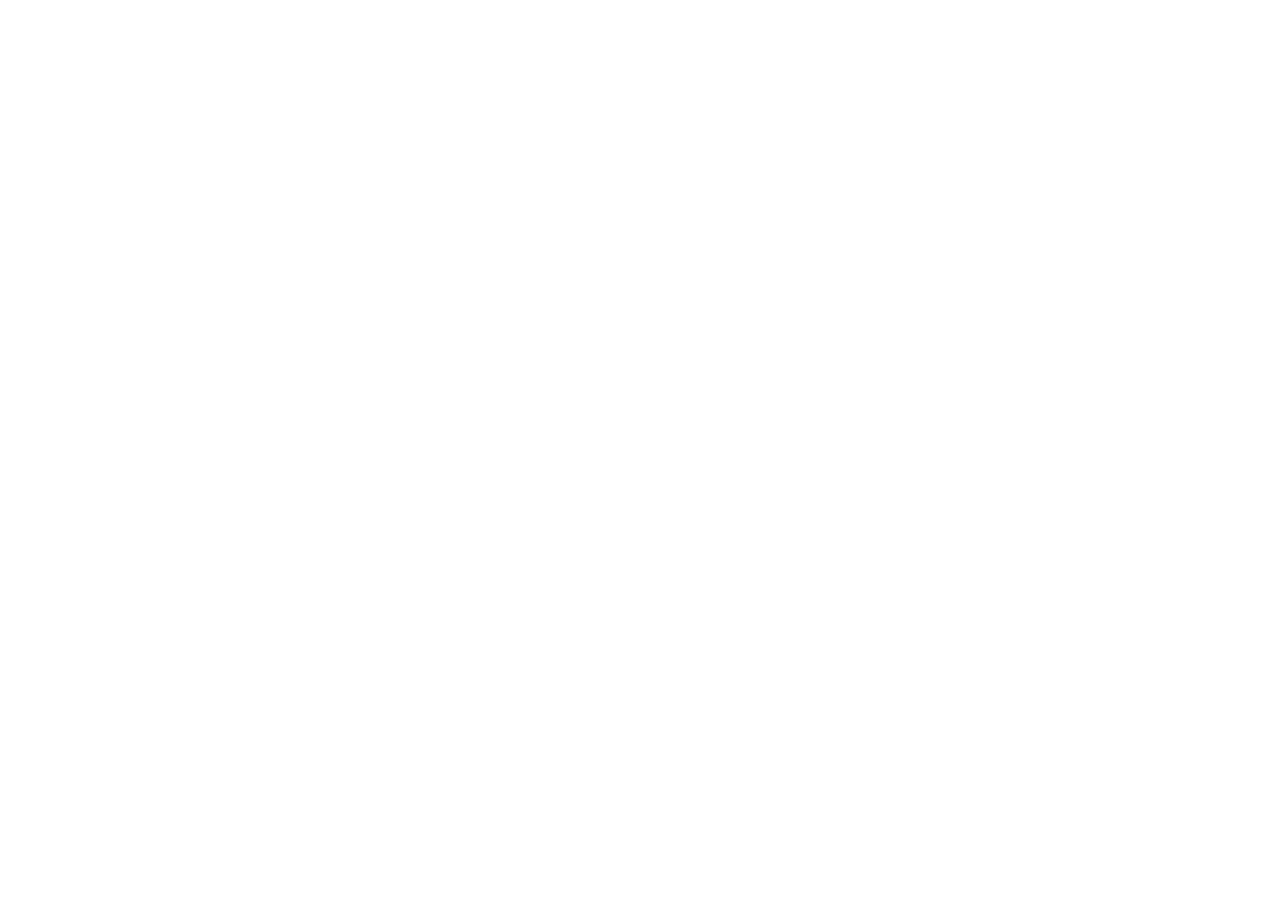
==== index.html @ 2ac114e3 "Addinf minimal frameworks files" ====
<!doctype html>
<html class="no-js" lang="">
    <head>
        <meta charset="utf-8">
        <meta http-equiv="x-ua-compatible" content="ie=edge">
        <title>Accueil</title>
        <meta name="description" content="">
        <meta name="viewport" content="width=device-width, initial-scale=1">

        <link rel="apple-touch-icon" href="apple-touch-icon.png">
		<!-- Favicons -->
			<!-- Apple Favicons -->
		<link rel="apple-touch-icon" sizes="57x57" href="/apple-icon-57x57.png">
		<link rel="apple-touch-icon" sizes="60x60" href="/apple-icon-60x60.png">
		<link rel="apple-touch-icon" sizes="72x72" href="/apple-icon-72x72.png">
		<link rel="apple-touch-icon" sizes="76x76" href="/apple-icon-76x76.png">
		<link rel="apple-touch-icon" sizes="114x114" href="/apple-icon-114x114.png">
		<link rel="apple-touch-icon" sizes="120x120" href="/apple-icon-120x120.png">
		<link rel="apple-touch-icon" sizes="144x144" href="/apple-icon-144x144.png">
		<link rel="apple-touch-icon" sizes="152x152" href="/apple-icon-152x152.png">
		<link rel="apple-touch-icon" sizes="180x180" href="/apple-icon-180x180.png">
			<!-- Android Favicons -->
		<link rel="icon" type="image/png" sizes="192x192"  href="/android-icon-192x192.png">
			<!-- PC Favicons -->
		<link rel="icon" type="image/png" sizes="32x32" href="/favicon-32x32.png">
		<link rel="icon" type="image/png" sizes="96x96" href="/favicon-96x96.png">
		<link rel="icon" type="image/png" sizes="16x16" href="/favicon-16x16.png">
		<link rel="manifest" href="/manifest.json">
		<meta name="msapplication-TileColor" content="#ffffff">
		<meta name="msapplication-TileImage" content="/ms-icon-144x144.png">
		<meta name="theme-color" content="#ffffff">
		<!-- Styles -->
			<!-- Boilerplate -->
        <link rel="stylesheet" href="css/boilerplate/normalize.css">
        <link rel="stylesheet" href="css/boilerplate/main.css">
        	<!-- Bootstrap --> 
        <link rel="stylesheet" href="css/bootstrap/bootstrap.css">
        <link rel="stylesheet" href="css/bootstrap/bootstrap-theme.css">
        <!-- CSS Compatibility to IE -->
        <script src="js/vendor/modernizr-2.8.3.min.js"></script>
    </head>
    <body>
        <!--[i lt IE 8]>
            <p class="browserupgrade">You are using an <strong>outdated</strong> browser. Please <a href="http://browsehappy.com/">upgrade your browser</a> to improve your experience.</p>
        <![endif]-->

 <!-- #################### HEADER #################### -->










 <!-- #################### MAIN #################### -->















 <!-- #################### SCRIPTS #################### -->
        <script src="https://code.jquery.com/jquery-1.12.0.min.js"></script>
        <script>window.jQuery || document.write('<script src="js/boilerplate/vendor/jquery-1.12.0.min.js"><\/script>')</script>
        <!-- BOILERPLATE -->
        <script src="js/boilerplate/plugins.js"></script>
        <script src="js/boilerplate/main.js"></script>
        <!-- BOOTSTRAP -->
        <script src="js/bootstrap/bootstrap.js"></script>
        <script src="js/bootstrap/npm.js"></script>

        <!-- Google Analytics: change UA-XXXXX-X to be your site's ID. -->
        <script>
            (function(b,o,i,l,e,r){b.GoogleAnalyticsObject=l;b[l]||(b[l]=
            function(){(b[l].q=b[l].q||[]).push(arguments)});b[l].l=+new Date;
            e=o.createElement(i);r=o.getElementsByTagName(i)[0];
            e.src='https://www.google-analytics.com/analytics.js';
            r.parentNode.insertBefore(e,r)}(window,document,'script','ga'));
            ga('create','UA-XXXXX-X','auto');ga('send','pageview');
        </script>
    </body>
</html>
---- css/boilerplate/main.css ----
/*! HTML5 Boilerplate v5.3.0 | MIT License | https://html5boilerplate.com/ */

/*
 * What follows is the result of much research on cross-browser styling.
 * Credit left inline and big thanks to Nicolas Gallagher, Jonathan Neal,
 * Kroc Camen, and the H5BP dev community and team.
 */

/* ==========================================================================
   Base styles: opinionated defaults
   ========================================================================== */

html {
    color: #222;
    font-size: 1em;
    line-height: 1.4;
}

/*
 * Remove text-shadow in selection highlight:
 * https://twitter.com/miketaylr/status/12228805301
 *
 * These selection rule sets have to be separate.
 * Customize the background color to match your design.
 */

::-moz-selection {
    background: #b3d4fc;
    text-shadow: none;
}

::selection {
    background: #b3d4fc;
    text-shadow: none;
}

/*
 * A better looking default horizontal rule
 */

hr {
    display: block;
    height: 1px;
    border: 0;
    border-top: 1px solid #ccc;
    margin: 1em 0;
    padding: 0;
}

/*
 * Remove the gap between audio, canvas, iframes,
 * images, videos and the bottom of their containers:
 * https://github.com/h5bp/html5-boilerplate/issues/440
 */

audio,
canvas,
iframe,
img,
svg,
video {
    vertical-align: middle;
}

/*
 * Remove default fieldset styles.
 */

fieldset {
    border: 0;
    margin: 0;
    padding: 0;
}

/*
 * Allow only vertical resizing of textareas.
 */

textarea {
    resize: vertical;
}

/* ==========================================================================
   Browser Upgrade Prompt
   ========================================================================== */

.browserupgrade {
    margin: 0.2em 0;
    background: #ccc;
    color: #000;
    padding: 0.2em 0;
}

/* ==========================================================================
   Author's custom styles
   ========================================================================== */

















/* ==========================================================================
   Helper classes
   ========================================================================== */

/*
 * Hide visually and from screen readers
 */

.hidden {
    display: none !important;
}

/*
 * Hide only visually, but have it available for screen readers:
 * http://snook.ca/archives/html_and_css/hiding-content-for-accessibility
 */

.visuallyhidden {
    border: 0;
    clip: rect(0 0 0 0);
    height: 1px;
    margin: -1px;
    overflow: hidden;
    padding: 0;
    position: absolute;
    width: 1px;
}

/*
 * Extends the .visuallyhidden class to allow the element
 * to be focusable when navigated to via the keyboard:
 * https://www.drupal.org/node/897638
 */

.visuallyhidden.focusable:active,
.visuallyhidden.focusable:focus {
    clip: auto;
    height: auto;
    margin: 0;
    overflow: visible;
    position: static;
    width: auto;
}

/*
 * Hide visually and from screen readers, but maintain layout
 */

.invisible {
    visibility: hidden;
}

/*
 * Clearfix: contain floats
 *
 * For modern browsers
 * 1. The space content is one way to avoid an Opera bug when the
 *    `contenteditable` attribute is included anywhere else in the document.
 *    Otherwise it causes space to appear at the top and bottom of elements
 *    that receive the `clearfix` class.
 * 2. The use of `table` rather than `block` is only necessary if using
 *    `:before` to contain the top-margins of child elements.
 */

.clearfix:before,
.clearfix:after {
    content: " "; /* 1 */
    display: table; /* 2 */
}

.clearfix:after {
    clear: both;
}

/* ==========================================================================
   EXAMPLE Media Queries for Responsive Design.
   These examples override the primary ('mobile first') styles.
   Modify as content requires.
   ========================================================================== */

@media only screen and (min-width: 35em) {
    /* Style adjustments for viewports that meet the condition */
}

@media print,
       (-webkit-min-device-pixel-ratio: 1.25),
       (min-resolution: 1.25dppx),
       (min-resolution: 120dpi) {
    /* Style adjustments for high resolution devices */
}

/* ==========================================================================
   Print styles.
   Inlined to avoid the additional HTTP request:
   http://www.phpied.com/delay-loading-your-print-css/
   ========================================================================== */

@media print {
    *,
    *:before,
    *:after,
    *:first-letter,
    *:first-line {
        background: transparent !important;
        color: #000 !important; /* Black prints faster:
                                   http://www.sanbeiji.com/archives/953 */
        box-shadow: none !important;
        text-shadow: none !important;
    }

    a,
    a:visited {
        text-decoration: underline;
    }

    a[href]:after {
        content: " (" attr(href) ")";
    }

    abbr[title]:after {
        content: " (" attr(title) ")";
    }

    /*
     * Don't show links that are fragment identifiers,
     * or use the `javascript:` pseudo protocol
     */

    a[href^="#"]:after,
    a[href^="javascript:"]:after {
        content: "";
    }

    pre,
    blockquote {
        border: 1px solid #999;
        page-break-inside: avoid;
    }

    /*
     * Printing Tables:
     * http://css-discuss.incutio.com/wiki/Printing_Tables
     */

    thead {
        display: table-header-group;
    }

    tr,
    img {
        page-break-inside: avoid;
    }

    img {
        max-width: 100% !important;
    }

    p,
    h2,
    h3 {
        orphans: 3;
        widows: 3;
    }

    h2,
    h3 {
        page-break-after: avoid;
    }
}
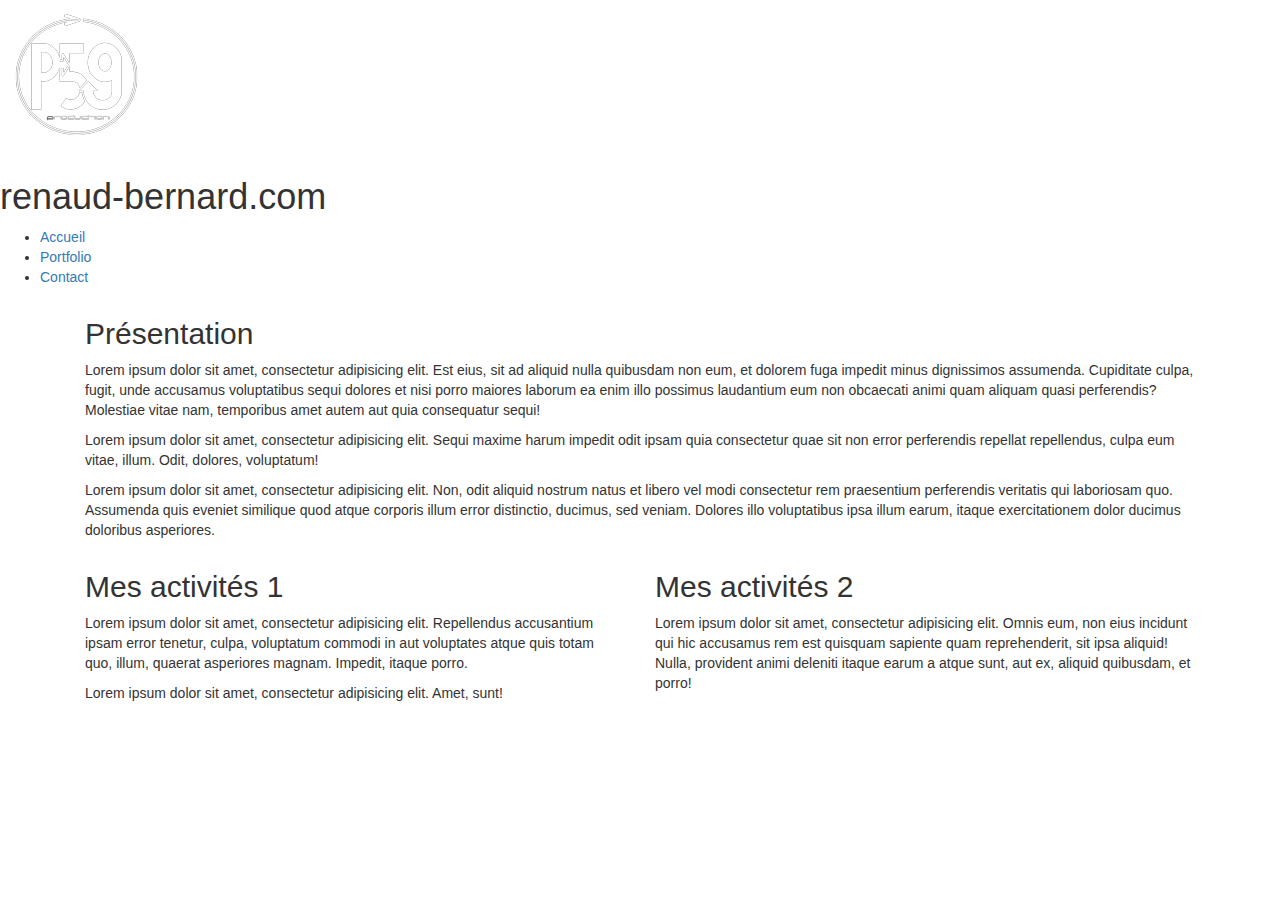
==== commit e80f6633: "Adding png for logo + main content to index" ====
--- a/index.html
+++ b/index.html
@@ -45,9 +45,39 @@
         <![endif]-->
 
  <!-- #################### HEADER #################### -->
+<header>
+	<div>
+		<img src="img/logo-rb-bandeau.png" alt="Logo site">
+		<h1>renaud-bernard.com</h1>
+	</div>
+	<nav>
+		<ul>
+			<li><a href="index.html">Accueil</a></li>
+			<li><a href="portfolio.html">Portfolio</a></li>
+			<li><a href="contact.html">Contact</a></li>
+		</ul>
+	</nav>
+</header>
 
-
-
+<main class="container">
+	<section>
+		<article class="col-lg-12 col-md-12 col-sm-12 col-xs-12">
+			<h2>Présentation</h2>
+			<p>Lorem ipsum dolor sit amet, consectetur adipisicing elit. Est eius, sit ad aliquid nulla quibusdam non eum, et dolorem fuga impedit minus dignissimos assumenda. Cupiditate culpa, fugit, unde accusamus voluptatibus sequi dolores et nisi porro maiores laborum ea enim illo possimus laudantium eum non obcaecati animi quam aliquam quasi perferendis? Molestiae vitae nam, temporibus amet autem aut quia consequatur sequi!</p>
+			<p>Lorem ipsum dolor sit amet, consectetur adipisicing elit. Sequi maxime harum impedit odit ipsam quia consectetur quae sit non error perferendis repellat repellendus, culpa eum vitae, illum. Odit, dolores, voluptatum!</p>
+			<p>Lorem ipsum dolor sit amet, consectetur adipisicing elit. Non, odit aliquid nostrum natus et libero vel modi consectetur rem praesentium perferendis veritatis qui laboriosam quo. Assumenda quis eveniet similique quod atque corporis illum error distinctio, ducimus, sed veniam. Dolores illo voluptatibus ipsa illum earum, itaque exercitationem dolor ducimus doloribus asperiores.</p>
+		</article>
+		<article class="col-lg-6 col-md-6 col-sm-12 col-xs-12">
+			<h2>Mes activités 1</h2>
+			<p>Lorem ipsum dolor sit amet, consectetur adipisicing elit. Repellendus accusantium ipsam error tenetur, culpa, voluptatum commodi in aut voluptates atque quis totam quo, illum, quaerat asperiores magnam. Impedit, itaque porro.</p>
+			<p>Lorem ipsum dolor sit amet, consectetur adipisicing elit. Amet, sunt!</p>
+		</article>
+		<article class="col-lg-6 col-md-6 col-sm-12 col-xs-12">
+			<h2>Mes activités 2</h2>
+			<p>Lorem ipsum dolor sit amet, consectetur adipisicing elit. Omnis eum, non eius incidunt qui hic accusamus rem est quisquam sapiente quam reprehenderit, sit ipsa aliquid! Nulla, provident animi deleniti itaque earum a atque sunt, aut ex, aliquid quibusdam, et porro!</p>
+		</article>
+	</section>
+</main>
 
 
 
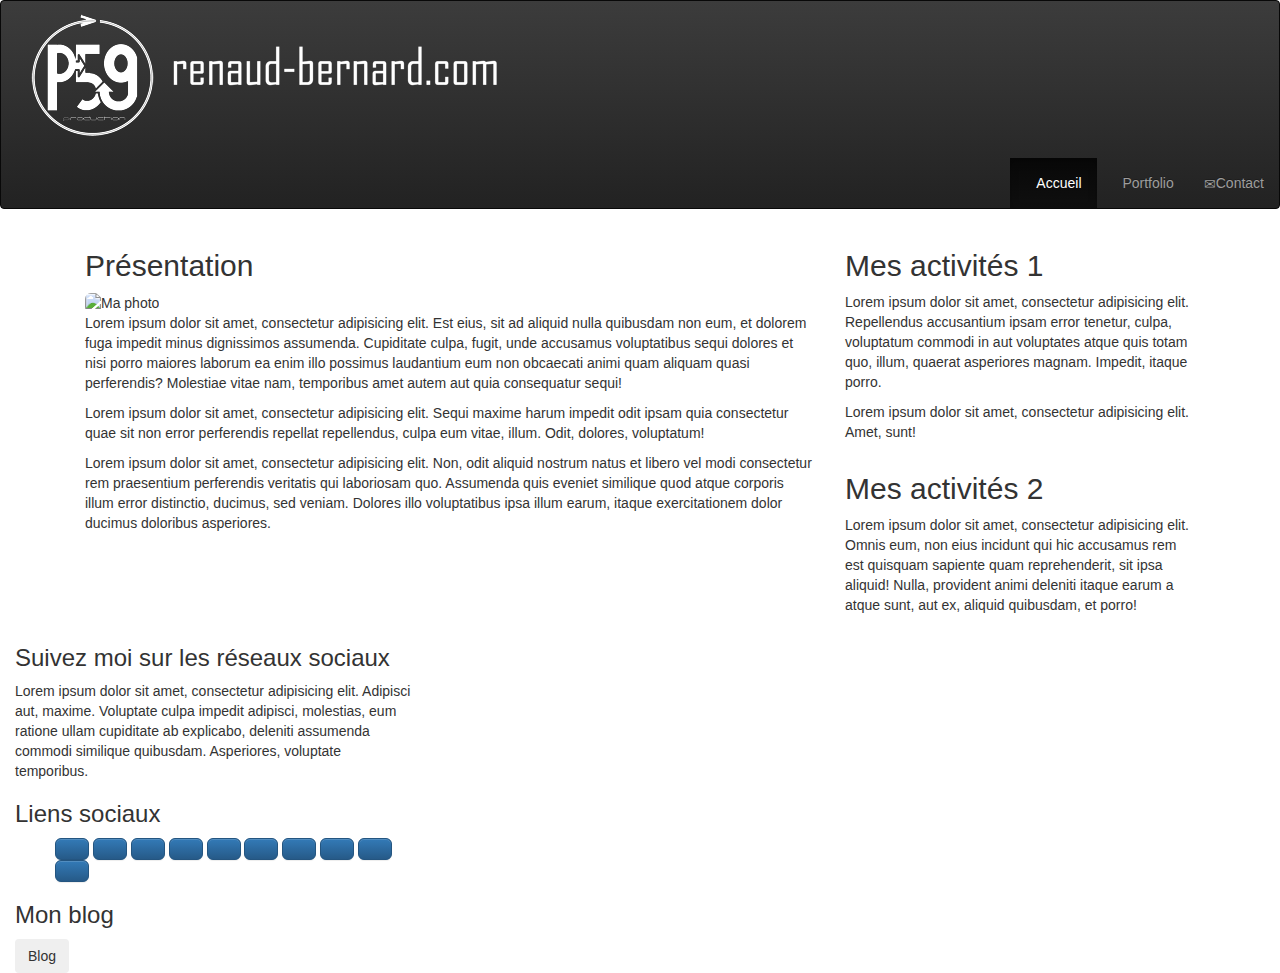
==== commit 3593f7f5: "adding some bootstrsap elements" ====
--- a/index.html
+++ b/index.html
@@ -45,41 +45,71 @@
         <![endif]-->
 
  <!-- #################### HEADER #################### -->
-<header>
-	<div>
-		<img src="img/logo-rb-bandeau.png" alt="Logo site">
-		<h1>renaud-bernard.com</h1>
+<header class="navbar navbar-inverse">
+	<div class="container-fluid">
+		<div>
+			<img src="img/logo-rb-bandeau.png" alt="Logo site">
+			<h1 class="hidden">renaud-bernard.com</h1>
+		</div>
+		<nav>
+			<ul class="nav navbar-nav navbar-right">
+				<li class="active"><a href="index.html">
+				<span class="glyphicon glyphicon-home" aria-hidden="true"></span>Accueil</a></li>
+				<li><a href="portfolio.html">
+				<span class="glyphicon glyphicon-camera" aria-hidden="true"></span>Portfolio</a></li>
+				<li><a href="contact.html">
+				<span class="glyphicon glyphicon-envelope" aria-hidden="true"></span>Contact</a></li>
+			</ul>
+		</nav>
 	</div>
-	<nav>
-		<ul>
-			<li><a href="index.html">Accueil</a></li>
-			<li><a href="portfolio.html">Portfolio</a></li>
-			<li><a href="contact.html">Contact</a></li>
-		</ul>
-	</nav>
 </header>
 
 <main class="container">
 	<section>
-		<article class="col-lg-12 col-md-12 col-sm-12 col-xs-12">
+		<article class="col-lg-8 col-md-8 col-sm-12 col-xs-12 jumboron">
 			<h2>Présentation</h2>
+			<img src="img/RenaudBernard59.jpg" alt="Ma photo" class="img-rounded">
 			<p>Lorem ipsum dolor sit amet, consectetur adipisicing elit. Est eius, sit ad aliquid nulla quibusdam non eum, et dolorem fuga impedit minus dignissimos assumenda. Cupiditate culpa, fugit, unde accusamus voluptatibus sequi dolores et nisi porro maiores laborum ea enim illo possimus laudantium eum non obcaecati animi quam aliquam quasi perferendis? Molestiae vitae nam, temporibus amet autem aut quia consequatur sequi!</p>
 			<p>Lorem ipsum dolor sit amet, consectetur adipisicing elit. Sequi maxime harum impedit odit ipsam quia consectetur quae sit non error perferendis repellat repellendus, culpa eum vitae, illum. Odit, dolores, voluptatum!</p>
 			<p>Lorem ipsum dolor sit amet, consectetur adipisicing elit. Non, odit aliquid nostrum natus et libero vel modi consectetur rem praesentium perferendis veritatis qui laboriosam quo. Assumenda quis eveniet similique quod atque corporis illum error distinctio, ducimus, sed veniam. Dolores illo voluptatibus ipsa illum earum, itaque exercitationem dolor ducimus doloribus asperiores.</p>
 		</article>
-		<article class="col-lg-6 col-md-6 col-sm-12 col-xs-12">
+		<article class="col-lg-4 col-md-4 col-sm-12 col-xs-12">
 			<h2>Mes activités 1</h2>
 			<p>Lorem ipsum dolor sit amet, consectetur adipisicing elit. Repellendus accusantium ipsam error tenetur, culpa, voluptatum commodi in aut voluptates atque quis totam quo, illum, quaerat asperiores magnam. Impedit, itaque porro.</p>
 			<p>Lorem ipsum dolor sit amet, consectetur adipisicing elit. Amet, sunt!</p>
 		</article>
-		<article class="col-lg-6 col-md-6 col-sm-12 col-xs-12">
+		<article class="col-lg-4 col-md-4 col-sm-12 col-xs-12">
 			<h2>Mes activités 2</h2>
 			<p>Lorem ipsum dolor sit amet, consectetur adipisicing elit. Omnis eum, non eius incidunt qui hic accusamus rem est quisquam sapiente quam reprehenderit, sit ipsa aliquid! Nulla, provident animi deleniti itaque earum a atque sunt, aut ex, aliquid quibusdam, et porro!</p>
 		</article>
 	</section>
 </main>
 
-
+<aside class="col-lg-4 col-md-4 col-sm-12 col-xs-12">
+	<article>
+		<h3>Suivez moi sur les réseaux sociaux</h3>
+		<p>Lorem ipsum dolor sit amet, consectetur adipisicing elit. Adipisci aut, maxime. Voluptate culpa impedit adipisci, molestias, eum ratione ullam cupiditate ab explicabo, deleniti assumenda commodi similique quibusdam. Asperiores, voluptate temporibus.</p>
+	</article>
+	<article>
+		<h3>Liens sociaux</h3>
+		<ul>
+			<li class="btn btn-primary btn-lg"><a href="#"></a></li>
+			<li class="btn btn-primary btn-lg"><a href="#"></a></li>
+			<li class="btn btn-primary btn-lg"><a href="#"></a></li>
+			<li class="btn btn-primary btn-lg"><a href="#"></a></li>
+			<li class="btn btn-primary btn-lg"><a href="#"></a></li>
+			<li class="btn btn-primary btn-lg"><a href="#"></a></li>
+			<li class="btn btn-primary btn-lg"><a href="#"></a></li>
+			<li class="btn btn-primary btn-lg"><a href="#"></a></li>
+			<li class="btn btn-primary btn-lg"><a href="#"></a></li>
+			<li class="btn btn-primary btn-lg"><a href="#"></a></li>
+		</ul>
+	</article>
+	<article>
+		<h3>Mon blog</h3>
+		<button class="btn btn-custom">Blog</button>
+	</article>
+</aside>
 
 
 
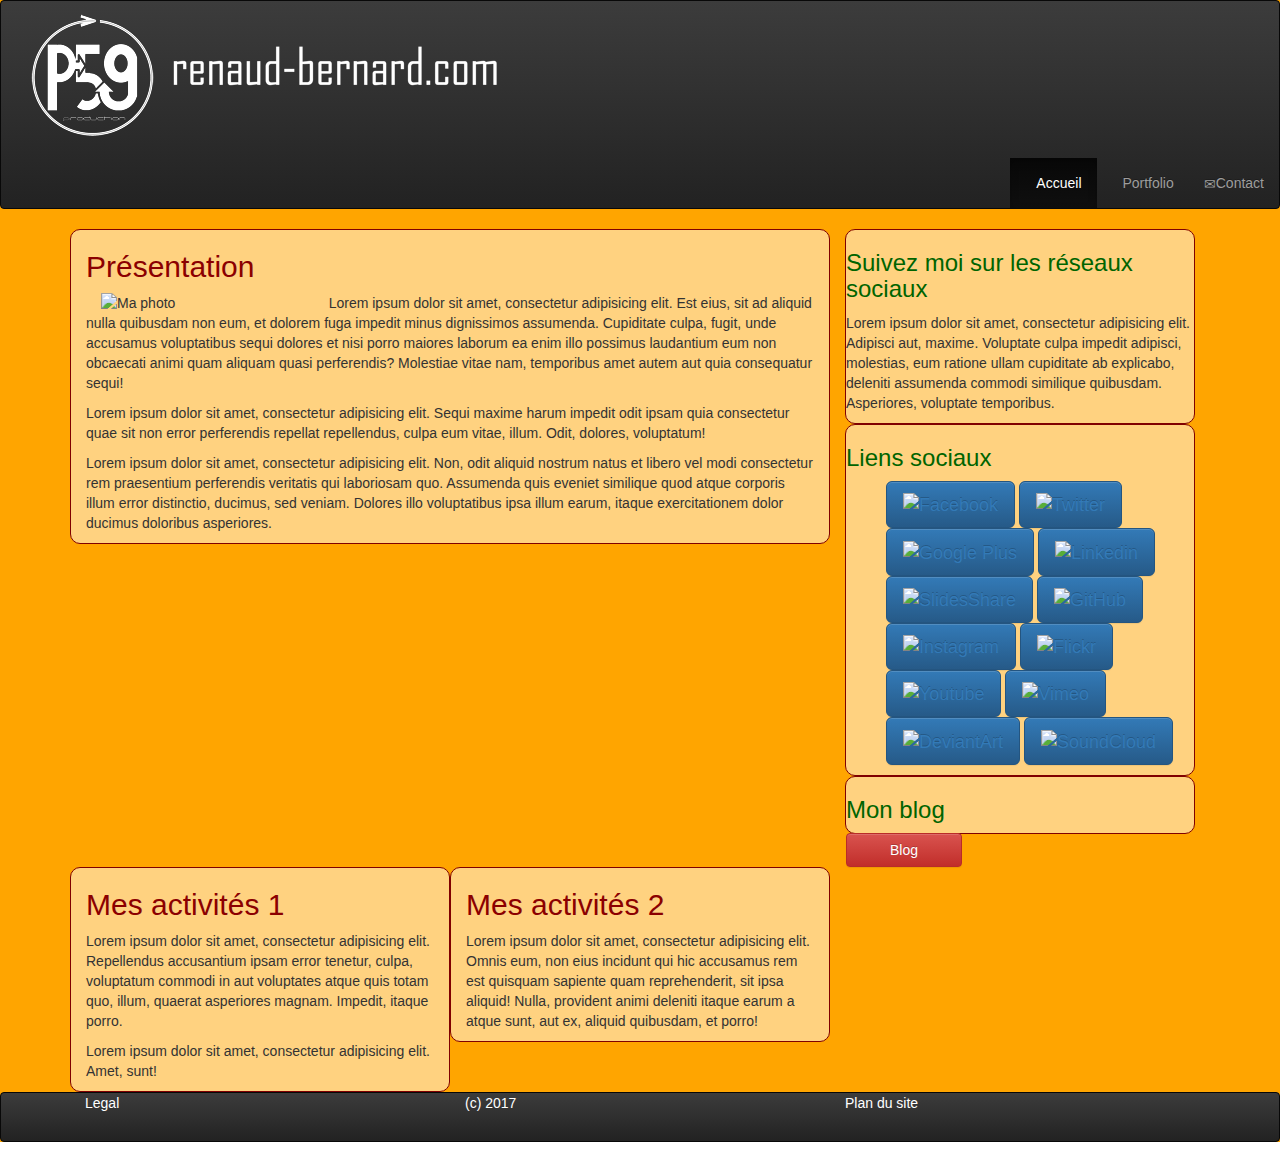
==== commit 264655fc: "index.html is already ok" ====
--- a/index.html
+++ b/index.html
@@ -1,5 +1,5 @@
 <!doctype html>
-<html class="no-js" lang="">
+<html class="no-js" lang="Fr">
     <head>
         <meta charset="utf-8">
         <meta http-equiv="x-ua-compatible" content="ie=edge">
@@ -39,12 +39,14 @@
         <!-- CSS Compatibility to IE -->
         <script src="js/vendor/modernizr-2.8.3.min.js"></script>
     </head>
-    <body>
+
+<body>
         <!--[i lt IE 8]>
             <p class="browserupgrade">You are using an <strong>outdated</strong> browser. Please <a href="http://browsehappy.com/">upgrade your browser</a> to improve your experience.</p>
         <![endif]-->
 
  <!-- #################### HEADER #################### -->
+<div id="mainWrapper">
 <header class="navbar navbar-inverse">
 	<div class="container-fluid">
 		<div>
@@ -64,15 +66,50 @@
 	</div>
 </header>
 
+
+
+
+
+
+
+ <!-- #################### MAIN #################### -->
 <main class="container">
 	<section>
 		<article class="col-lg-8 col-md-8 col-sm-12 col-xs-12 jumboron">
 			<h2>Présentation</h2>
-			<img src="img/RenaudBernard59.jpg" alt="Ma photo" class="img-rounded">
+			<img src="img/RenaudBernard59.jpg" alt="Ma photo" class="img-rounded pull-left col-lg-4 col-md-4 col-sm-12 col-xs-12">
 			<p>Lorem ipsum dolor sit amet, consectetur adipisicing elit. Est eius, sit ad aliquid nulla quibusdam non eum, et dolorem fuga impedit minus dignissimos assumenda. Cupiditate culpa, fugit, unde accusamus voluptatibus sequi dolores et nisi porro maiores laborum ea enim illo possimus laudantium eum non obcaecati animi quam aliquam quasi perferendis? Molestiae vitae nam, temporibus amet autem aut quia consequatur sequi!</p>
 			<p>Lorem ipsum dolor sit amet, consectetur adipisicing elit. Sequi maxime harum impedit odit ipsam quia consectetur quae sit non error perferendis repellat repellendus, culpa eum vitae, illum. Odit, dolores, voluptatum!</p>
 			<p>Lorem ipsum dolor sit amet, consectetur adipisicing elit. Non, odit aliquid nostrum natus et libero vel modi consectetur rem praesentium perferendis veritatis qui laboriosam quo. Assumenda quis eveniet similique quod atque corporis illum error distinctio, ducimus, sed veniam. Dolores illo voluptatibus ipsa illum earum, itaque exercitationem dolor ducimus doloribus asperiores.</p>
 		</article>
+<aside class="col-lg-4 col-md-4 col-sm-12 col-xs-12">
+	<article>
+		<h3>Suivez moi sur les réseaux sociaux</h3>
+		<p>Lorem ipsum dolor sit amet, consectetur adipisicing elit. Adipisci aut, maxime. Voluptate culpa impedit adipisci, molestias, eum ratione ullam cupiditate ab explicabo, deleniti assumenda commodi similique quibusdam. Asperiores, voluptate temporibus.</p>
+	</article>
+	<article>
+		<h3>Liens sociaux</h3>
+		<ul> 
+			<li class="btn btn-primary btn-lg"><a href="#"><img src="fonts/glyphicons-social/png/glyphicons-social-31-facebook.png" alt="Facebook"></a></li>
+			<li class="btn btn-primary btn-lg"><a href="#"><img src="fonts/glyphicons-social/png/glyphicons-social-32-twitter.png" alt="Twitter"></a></li>
+			<li class="btn btn-primary btn-lg"><a href="#"><img src="fonts/glyphicons-social/png/glyphicons-social-3-google-plus.png" alt="Google Plus"></a></li>
+			<li class="btn btn-primary btn-lg"><a href="#"><img src="fonts/glyphicons-social/png/glyphicons-social-18-linked-in.png" alt="Linkedin"></a></li>
+			<li class="btn btn-primary btn-lg"><a href="#"><img src="fonts/glyphicons-social/png/glyphicons-social-55-slideshare.png" alt="SlidesShare"></a></li>
+			<li class="btn btn-primary btn-lg"><a href="#"><img src="fonts/glyphicons-social/png/glyphicons-social-22-github.png" alt="GitHub"></a></li>
+			<li class="btn btn-primary btn-lg"><a href="#"><img src="fonts/glyphicons-social/png/glyphicons-social-33-instagram.png" alt="Instagram"></a></li>
+			<li class="btn btn-primary btn-lg"><a href="#"><img src="fonts/glyphicons-social/png/glyphicons-social-36-flickr.png" alt="Flickr"></a></li>
+			<li class="btn btn-primary btn-lg"><a href="#"><img src="fonts/glyphicons-social/png/glyphicons-social-23-youtube.png" alt="Youtube"></a></li>
+			<li class="btn btn-primary btn-lg"><a href="#"><img src="fonts/glyphicons-social/png/glyphicons-social-35-vimeo.png" alt="Vimeo"></a></li>
+			<li class="btn btn-primary btn-lg"><a href="#"><img src="fonts/glyphicons-social/png/glyphicons-social-16-deviantart.png" alt="DeviantArt"></a></li>
+			<li class="btn btn-primary btn-lg"><a href="#"><img src="fonts/glyphicons-social/png/glyphicons-social-54-soundcloud.png" alt="SoundCloud"></a></li>
+		</ul>
+	</article>
+	<article>
+		<h3>Mon blog</h3>
+		<button class="btn btn-danger ol-lg-4 col-md-4 col-sm-12 col-xs-12">Blog</button>
+	</article>
+</aside>
+
 		<article class="col-lg-4 col-md-4 col-sm-12 col-xs-12">
 			<h2>Mes activités 1</h2>
 			<p>Lorem ipsum dolor sit amet, consectetur adipisicing elit. Repellendus accusantium ipsam error tenetur, culpa, voluptatum commodi in aut voluptates atque quis totam quo, illum, quaerat asperiores magnam. Impedit, itaque porro.</p>
@@ -85,37 +122,25 @@
 	</section>
 </main>
 
-<aside class="col-lg-4 col-md-4 col-sm-12 col-xs-12">
-	<article>
-		<h3>Suivez moi sur les réseaux sociaux</h3>
-		<p>Lorem ipsum dolor sit amet, consectetur adipisicing elit. Adipisci aut, maxime. Voluptate culpa impedit adipisci, molestias, eum ratione ullam cupiditate ab explicabo, deleniti assumenda commodi similique quibusdam. Asperiores, voluptate temporibus.</p>
-	</article>
-	<article>
-		<h3>Liens sociaux</h3>
-		<ul>
-			<li class="btn btn-primary btn-lg"><a href="#"></a></li>
-			<li class="btn btn-primary btn-lg"><a href="#"></a></li>
-			<li class="btn btn-primary btn-lg"><a href="#"></a></li>
-			<li class="btn btn-primary btn-lg"><a href="#"></a></li>
-			<li class="btn btn-primary btn-lg"><a href="#"></a></li>
-			<li class="btn btn-primary btn-lg"><a href="#"></a></li>
-			<li class="btn btn-primary btn-lg"><a href="#"></a></li>
-			<li class="btn btn-primary btn-lg"><a href="#"></a></li>
-			<li class="btn btn-primary btn-lg"><a href="#"></a></li>
-			<li class="btn btn-primary btn-lg"><a href="#"></a></li>
-		</ul>
-	</article>
-	<article>
-		<h3>Mon blog</h3>
-		<button class="btn btn-custom">Blog</button>
-	</article>
-</aside>
 
 
 
 
+ <!-- #################### FOOTER #################### -->
 
- <!-- #################### MAIN #################### -->
+<footer class="navbar navbar-inverse">
+	<div class="container">
+		<div class="col-lg-4 col-md-4 col-sm-12 col-xs-12">
+			<a href="#">Legal</a>
+		</div>
+		<div class="col-lg-4 col-md-4 col-sm-12 col-xs-12">
+			<a href="#">(c) 2017</a>
+		</div>
+		<div class="col-lg-4 col-md-4 col-sm-12 col-xs-12">
+			<a href="#">Plan du site</a>
+		</div>
+	</div>
+</footer>
 
 
 
@@ -126,9 +151,7 @@
 
 
 
-
-
-
+</div><!-- End MainWrapper -->
 
 
  <!-- #################### SCRIPTS #################### -->
@@ -150,5 +173,5 @@
             r.parentNode.insertBefore(e,r)}(window,document,'script','ga'));
             ga('create','UA-XXXXX-X','auto');ga('send','pageview');
         </script>
-    </body>
+</body>
 </html>--- a/css/boilerplate/main.css
+++ b/css/boilerplate/main.css
@@ -94,16 +94,30 @@
 /* ==========================================================================
    Author's custom styles
    ========================================================================== */
-
-
-
-
-
-
-
-
-
-
+ #mainWrapper {
+    background-color: orange;
+    background-image: url(img/rbc-background01.jpg);
+    background-size: cover;
+    background-repeat: none;
+}
+
+article {
+    background-color: rgba(255,255,255,0.5);
+    border: solid maroon 1px;
+    border-radius: 10px;
+}
+
+article h2 {
+    color: darkred;
+}
+
+article h3 {
+    color: darkgreen;
+}
+
+ footer a {
+    color: white
+}
 
 
 
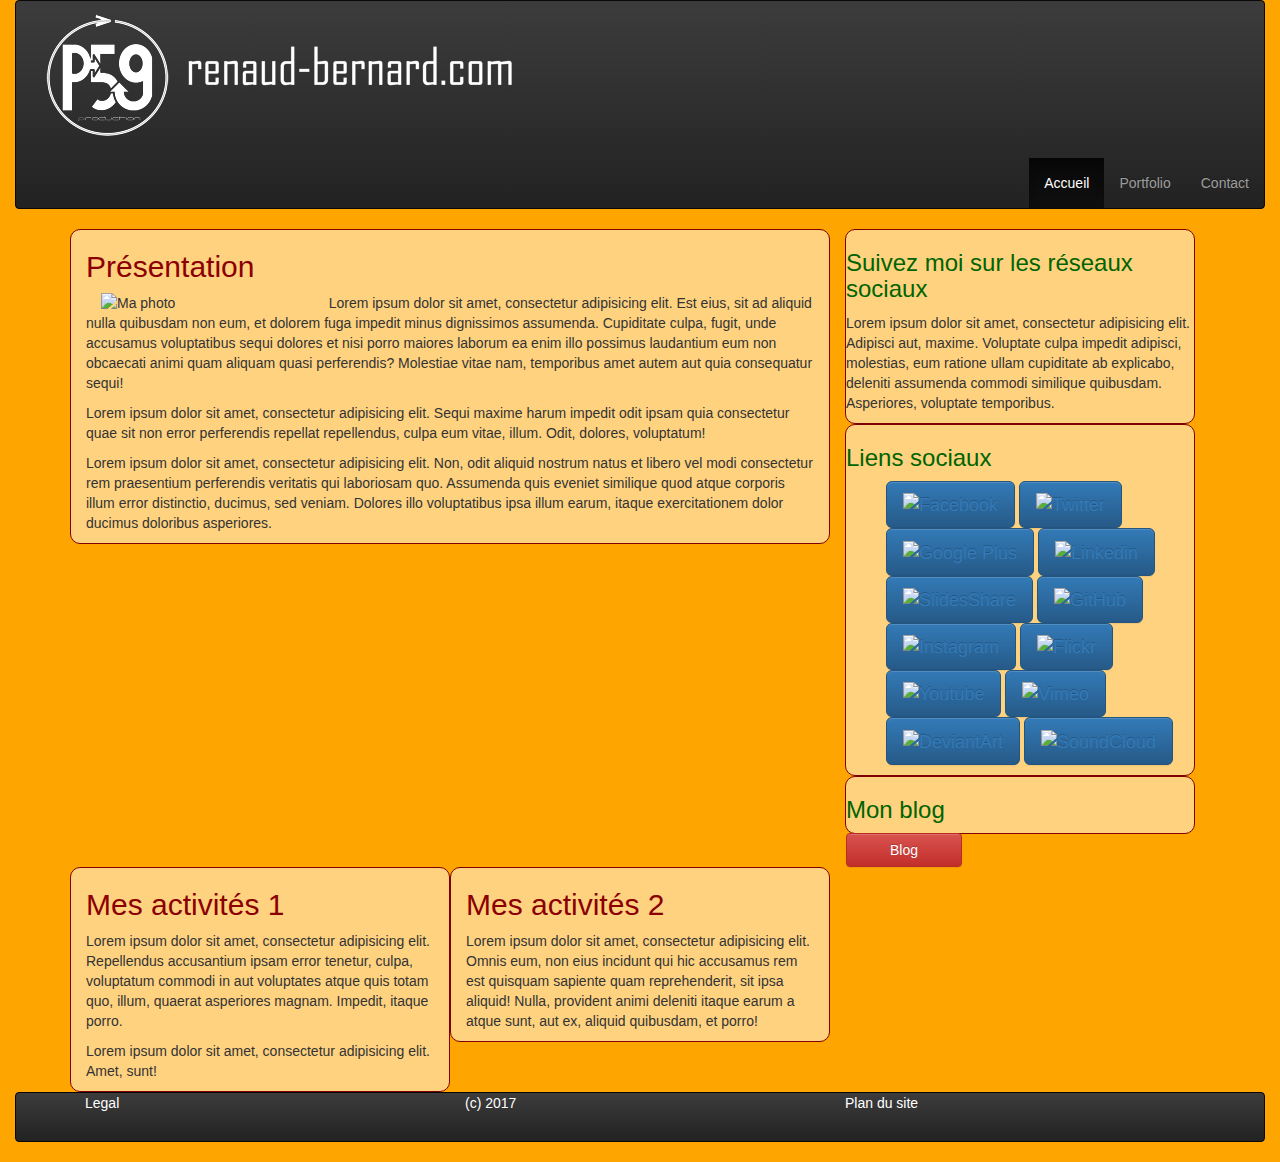
==== commit 2d11b8f5: "Fix nav glyphicon bogue" ====
--- a/index.html
+++ b/index.html
@@ -46,7 +46,7 @@
         <![endif]-->
 
  <!-- #################### HEADER #################### -->
-<div id="mainWrapper">
+<div class="container-fluid full">
 <header class="navbar navbar-inverse">
 	<div class="container-fluid">
 		<div>
@@ -55,12 +55,9 @@
 		</div>
 		<nav>
 			<ul class="nav navbar-nav navbar-right">
-				<li class="active"><a href="index.html">
-				<span class="glyphicon glyphicon-home" aria-hidden="true"></span>Accueil</a></li>
-				<li><a href="portfolio.html">
-				<span class="glyphicon glyphicon-camera" aria-hidden="true"></span>Portfolio</a></li>
-				<li><a href="contact.html">
-				<span class="glyphicon glyphicon-envelope" aria-hidden="true"></span>Contact</a></li>
+				<li class="active"><a href="index.html">Accueil</a></li>
+				<li><a href="portfolio.html">Portfolio</a></li>
+				<li><a href="contact.html">Contact</a></li>
 			</ul>
 		</nav>
 	</div>
--- a/css/boilerplate/main.css
+++ b/css/boilerplate/main.css
@@ -94,11 +94,11 @@
 /* ==========================================================================
    Author's custom styles
    ========================================================================== */
- #mainWrapper {
+.full {    
+    background: url(../../img/rbc-background01.jpg) no-repeat center center fixed; 
+    background-size: cover;
+    height:100%;
     background-color: orange;
-    background-image: url(img/rbc-background01.jpg);
-    background-size: cover;
-    background-repeat: none;
 }
 
 article {
